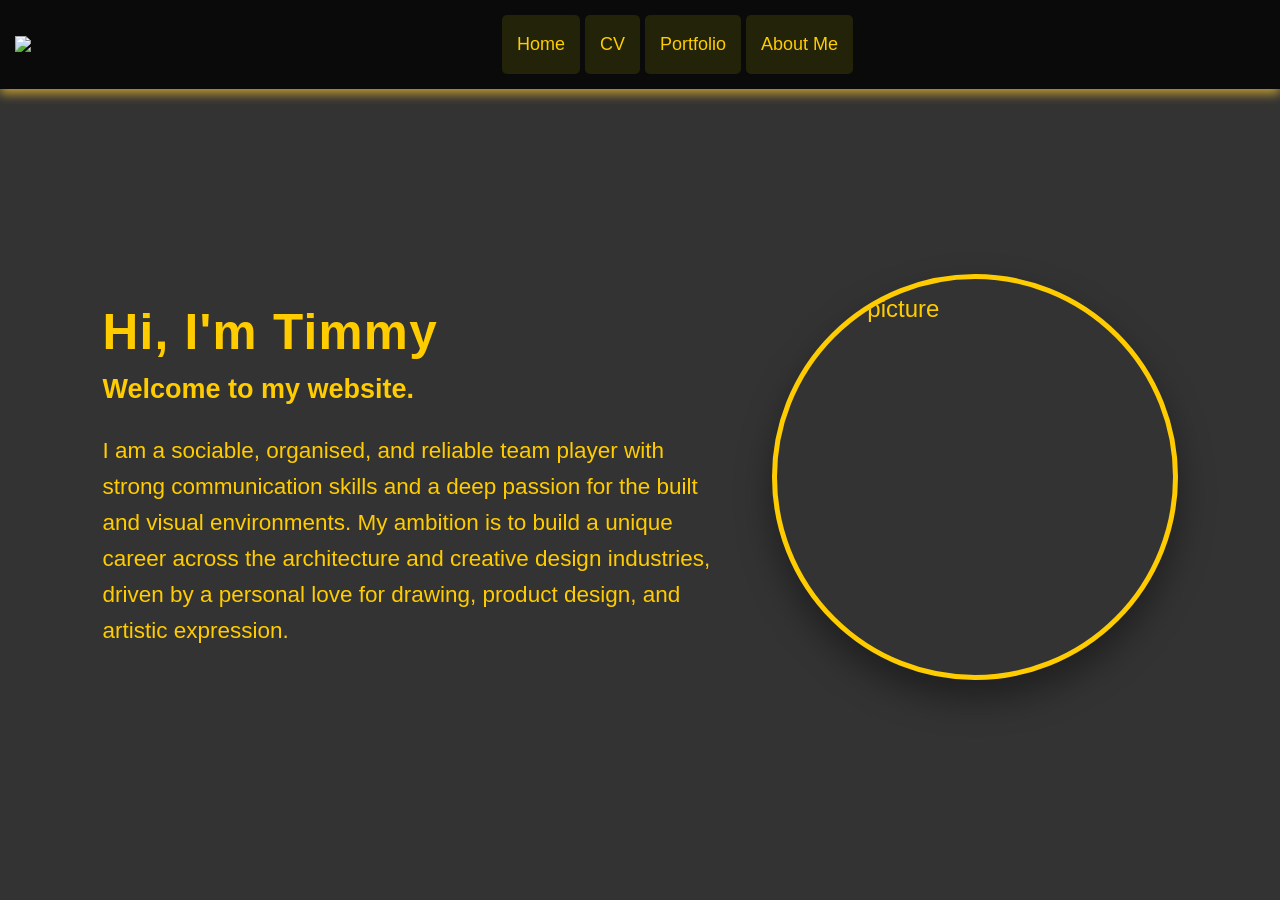
==== index.html @ 8f42a30c "Update index.html" ====
<!DOCTYPE html PUBLIC "-//W3C//DTD XHTML 1.0 Transitional//EN" "http://www.w3.org/TR/xhtml1/DTD/xhtml1-transitional.dtd">
<html xmlns="http://www.w3.org/1999/xhtml">
<head>
<meta http-equiv="Content-Type" content="text/html; charset=utf-8" />
<title>Timmy's Website</title>
<meta name="description" content="Welcome to Timmy Adekoya's official portfolio website. Explore my CV, drawing creative projects, and work in architecture." />
<link rel="icon" type="image/x-icon" href="files/logo.png" />
<link href="stylesheets.css" rel="stylesheet" type="text/css" />
<style type="text/css">
body,td,th {
	font-size: larger;
}
</style>
</head>

<body>

<div id="Menubar">
    <a href="index.html" class="logo">
    	<img src="files/logo.png" id="sitelogo" />
    </a>
    <div class="menulinks-wrapper">
        <a href="index.html">Home</a>
        <a href="cv/index.html">CV</a>
        <a href="portfolio/index.html">Portfolio</a>
        <a href="aboutme/index.html">About Me</a>
    </div>
</div>

<div class="Contentarea" id="Welcome">

    <div class="welcome-text-block">
        <h1><strong>Hi, I'm Timmy</strong></h1>
        <h2><strong>Welcome to my website.</strong></h2>
        
        <div id="paragraph">
            <p>I am a sociable, organised, and reliable team player with strong communication skills and a deep passion for the built and visual environments. My ambition is to build a unique career across the architecture and creative design industries, driven by a personal love for drawing, product design, and artistic expression.</p>
        </div>
    </div>

<img src="files/Prom Timmy.jpg" alt="Profile picture" class="profile-pic" />

</div>


</body>
</html>
---- stylesheets.css ----
@charset "utf-8";

/* Reset body margins to ensure consistent alignment across all pages */
body {
	margin: 0;
	padding: 0;
	background-color: #000;
	font-family: Verdana, Geneva, sans-serif;
	line-height: 1.6;
	font-size: 2.5vh;
}

#Menubar {
	background-color: rgba(0,0,0,0.8);
	backdrop-filter: blur(1px);
	padding: 15px;
	position: fixed;
	top: 0;
	left: 0;
	width: 100%;
	box-shadow: 0px 5px 10px 0px rgba(255,204,51,0.66);
	box-sizing: border-box;
	display: flex;
	align-items: center;
	z-index: 10000; 
}


#Menubar a.logo {
	padding: 0;
	background: none !important;
	display: block;
}

#Menubar a.logo img {
	width: 75px !important;
	height: auto;
	display: block;
}

.menulinks-wrapper {
	display: flex;
	gap: 5px;
	align-items: center;
	justify-content: center;
	margin: 0 auto; 
	padding-right: 0; 
}

#Menubar a {
	text-decoration: none;
	color: #FC0;
	padding: 15px;
	font-size: 18px;
	border-radius: 5px;
	background-color: rgba(255,255,0,0.1);
	transition: all 0.5s ease;
	position: relative;
}

.menulinks-wrapper a:hover {
	font-family: Verdana, Geneva, sans-serif;
	background-color: #FFCC00; 
	color: #333333;  
	opacity: 1;
}

#Menubar a.logo:hover {
	opacity: 0.8;
}

#Menubar a:not(.logo):hover::after {
	width: 100%;
}

#paragraph {
	text-align: center;
	font-size: 24px;
}

.Contentarea {
	color: #FC0;
	padding: 100px 25% 100px 25%;
	line-height: 2.5;
	background-color: #333;
	box-sizing: border-box;
	margin: 0;
}

.profile-pic {
    width: 500px;          
    height: 500px;
    border-radius: 50%;  
    object-fit: cover;     
    display: block;        
    margin: 20px auto;     
    border: 4px solid #FC0; 
}

.Contentarea a {
	border: 2px solid #FC0;
	padding: 20px;
	text-decoration: none;
	color: #FC0;
	border-radius: 5px;
}

.Contentarea a:hover {
	background-color: #FC0;
	color: #333333;
}

#Welcome {
	font-size: 24px;
	background-color: #333333;
	min-height: 100vh;
}

#Logo, #Photo, #website, ProductdesignProject {
	font-size: 2.5vh;
	min-height: 17.5vh;
}

#CV {
	background-color: #333;
	color: #FC0;
	font-size: 2.5vh;
}

#Welcome h2 {
	line-height: 0.66;
}

#Welcome CV Logo Photo website ProductdesignProject h1 {
	font-size: 55px;
	letter-spacing: 7px;
	line-height: 0.66;
}

#CV h1 {
    font-size: 42px;
    margin-bottom: 5px;
}

#CV h2 {
    margin-top: 3px;
    border-bottom: 2px solid #FC0;
    padding-bottom: 5px;
}

.contact {
    margin-bottom: 20px;
}

.contact p {
    margin: 3px 0;
}

ul {
    margin-top: 5px;
}

.job-title {
    font-weight: bold;
    margin-top: 10px;
}

.job-header {
    font-weight: bold;
    margin-top: 15px;
	border-bottom: 2px solid #FC0;
	display: inline-block;
}

.edu-split {
    display: flex;
    gap: 20px;
}

.edu-left {
	width: 50%;
    padding-right: 20px;
    border-right: 3px solid #FC0;
}

.edu-right {
	width: 50%;
    padding-left: 20px;
}


#Photo {
	background-color: #FC0;
	color: #333;
}

#Photo a {
	color: #000;
	border: 2px solid #000;
}

#Photo a:hover {
	background-color: #000;
	color: #FC0;
} 

#CreativeProject {
	background-color: #FC0;
	color: #333;
}

#CreativeProject a {
	color: #000;
	border: 2px solid #000;
}

#CreativeProject a:hover {
	background-color: #000;
	color: #FC0;
} 

ul.skill-list {
	display: flex;
	margin-bottom: 25px;
	flex-wrap: wrap;
	column-gap: 40px;
	row-gap: 10px;
	padding-left: 20px;
}

.gallery-grid {
	display: grid;
	grid-template-columns: repeat(4, 1fr);
	gap: 4px;
	margin: 30px auto 20px;
	width: 100%;
	max-width: 30vw;
}

.gallery-item {
	position: relative;
	aspect-ratio: 1 / 1;
	overflow: hidden;
	border-radius: 6px;
	cursor: pointer;
	border: 1px solid rgba(255,255,255,0.25);
	box-shadow: 0 3px 10px rgba(0,0,0,0.4);
	transition: transform 0.25s ease, box-shadow 0.25s ease;
	display: flex;
	flex-direction: column;
	will-change: transform;
	max-width: 180px;
}

.gallery-item img {
	width: 100%;
	height: 100%;
	object-fit: cover;
	display: block;
	transition: transform 0.35s ease;
}

.gallery-overlay {
	position: absolute;
	inset: 0;
	background: rgba(0, 90, 80, 0.55);
	display: flex;
	align-items: center;
	justify-content: center;
	opacity: 0;
	transition: opacity 0.25s ease;
	border-radius: 6px;
}

.gallery-overlay span {
	color: #fff;
	font-family: "Madimi One", sans-serif;
	font-size: 13px;
	letter-spacing: 1.5px;
	text-transform: uppercase;
	border: 1.5px solid rgba(255,255,255,0.8);
	padding: 5px 12px;
	border-radius: 4px;
}

.gallery-caption {
	font-size: 11px;
	text-align: center;
	padding: 4px 4px 3px;
	color: #F0F0F0;
	background: rgba(0,0,0,0.35);
	border-radius: 0 0 5px 5px;
	line-height: 1.3;
	flex-shrink: 0;
	position: absolute;
	bottom: 0;
	left: 0;
	right: 0;
	opacity: 0;
	transition: opacity 0.25s ease;
}

.gallery-item:hover .gallery-caption {
	opacity: 1;
}

.gallery-item:hover {
	transform: scale(1.04) translateY(-3px);
	box-shadow: 0 10px 22px rgba(0,0,0,0.6);
	z-index: 1;
}

.gallery-item:hover img {
	transform: scale(1.08);
}

.gallery-item:hover .gallery-overlay {
	opacity: 1;
}

#Welcome.Contentarea {
    padding: 10vh 8vw 4vh 8vw;
    height: 100vh;
    display: flex;
    flex-direction: row; 
    align-items: center;
    justify-content: space-between; 
    overflow: hidden; 
    box-sizing: border-box;
    background-color: #333333;
    margin: 0;
}

.welcome-text-block {
    display: flex;
    flex-direction: column;
    text-align: left; 
    max-width: 48vw; 
}

#Welcome h1 {
    font-size: 5.5vh;
    color: #FC0;
    margin: 0 0 1.5vh 0;
    line-height: 1.1;
    letter-spacing: 0.1vw;
}

#Welcome h2 {
    font-size: 3vh;
    color: #FC0;
    margin: 0 0 3vh 0;
    line-height: 1.2;
}

#Welcome #paragraph p {
    text-align: left;
    font-size: 2.5vh;
    line-height: 1.6;
    color: #FC0;
    margin: 0;
}

#Welcome .profile-pic {
    width: 44vh;          
    height: 44vh;
    border-radius: 50%;  
    object-fit: cover;     
    display: block;        
    margin: 0; 
    border: 0.6vh solid #FC0; 
    flex-shrink: 0; 
    box-shadow: 0 2vh 4vh rgba(0,0,0,0.4);
}

@media screen and (max-width: 992px) { 
    
    #Welcome.Contentarea {
        flex-direction: column-reverse; 
        justify-content: center;
        align-items: center;
        gap: 4vh; 
        padding: 12vh 6vw 4vh 6vw; 
        height: auto; 
        min-height: 100vh;
        overflow: visible; 
    }

    .welcome-text-block {
        max-width: 100%; 
        text-align: center;
    }

    #Welcome h1 {
        font-size: 4.5vh;
        text-align: center;
        margin-bottom: 1vh;
        letter-spacing: 0.2vw;
    }

    #Welcome h2 {
        font-size: 2.6vh;
        text-align: center;
        margin-bottom: 2vh;
    }

    #Welcome #paragraph p {
        text-align: center; 
        font-size: 2.5vh;
        line-height: 1.5;
    }

    #Welcome .profile-pic {
        width: 30vh;  
        height: 30vh; 
        margin: 0 auto; 
        border: 0.5vh solid #FC0;
        box-shadow: 0 1.5vh 3vh rgba(0,0,0,0.4);
    }
}
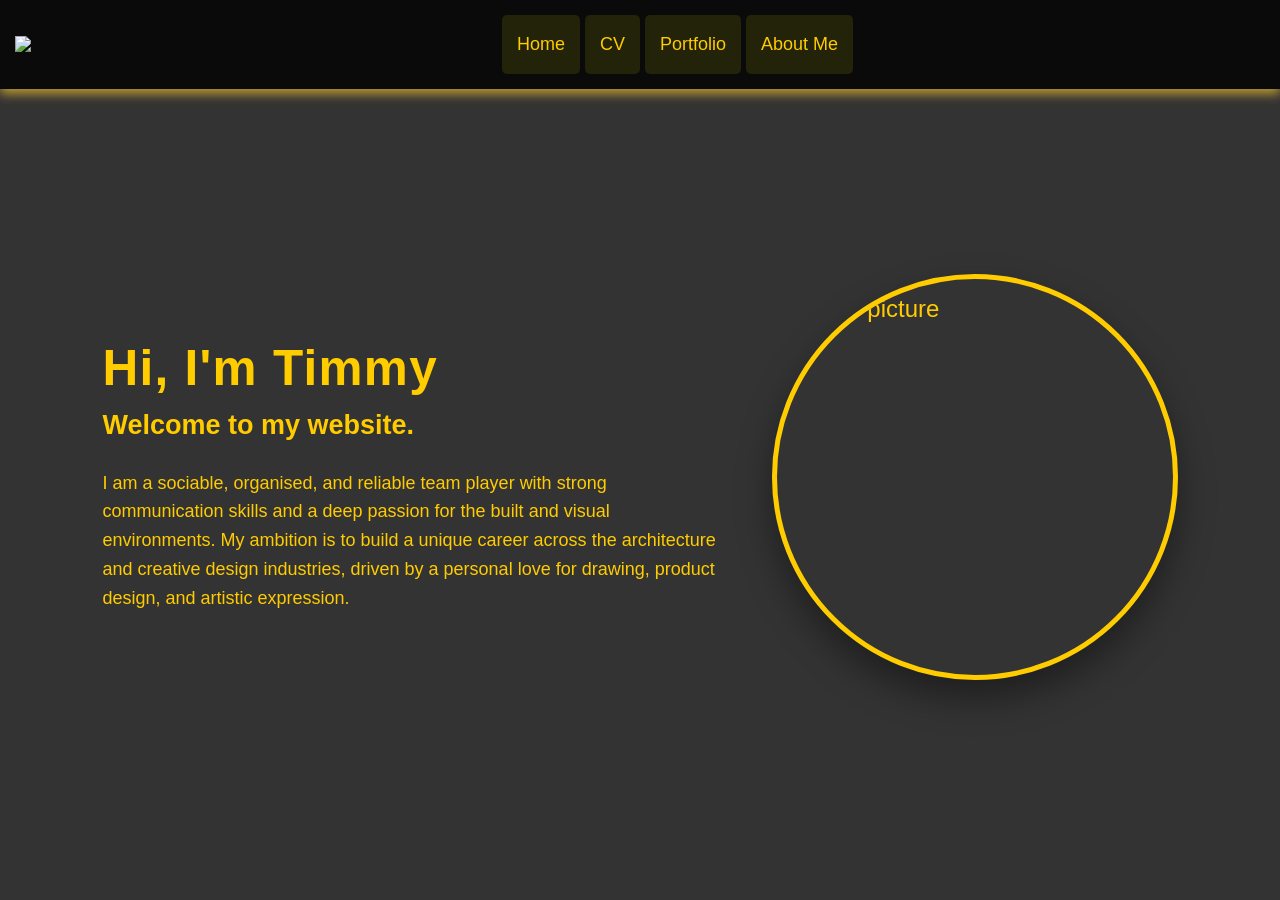
==== commit 04247d53: "Add viewport meta tag to index.html Added viewport meta tag for responsive design." ====
--- a/index.html
+++ b/index.html
@@ -1,10 +1,11 @@
 <!DOCTYPE html PUBLIC "-//W3C//DTD XHTML 1.0 Transitional//EN" "http://www.w3.org/TR/xhtml1/DTD/xhtml1-transitional.dtd">
 <html xmlns="http://www.w3.org/1999/xhtml">
 <head>
+<meta name="viewport" content="width=device-width, initial-scale=1.0">
 <meta http-equiv="Content-Type" content="text/html; charset=utf-8" />
 <title>Timmy's Website</title>
 <meta name="description" content="Welcome to Timmy Adekoya's official portfolio website. Explore my CV, drawing creative projects, and work in architecture." />
-<link rel="icon" type="image/x-icon" href="files/logo.png" />
+<link rel="icon" type="image/png" href="files/logo.png" />
 <link href="stylesheets.css" rel="stylesheet" type="text/css" />
 <style type="text/css">
 body,td,th {
--- a/stylesheets.css
+++ b/stylesheets.css
@@ -1,420 +1,417 @@
-@charset "utf-8";
-
-/* Reset body margins to ensure consistent alignment across all pages */
-body {
-	margin: 0;
-	padding: 0;
-	background-color: #000;
-	font-family: Verdana, Geneva, sans-serif;
-	line-height: 1.6;
-	font-size: 2.5vh;
-}
-
-#Menubar {
-	background-color: rgba(0,0,0,0.8);
-	backdrop-filter: blur(1px);
-	padding: 15px;
-	position: fixed;
-	top: 0;
-	left: 0;
-	width: 100%;
-	box-shadow: 0px 5px 10px 0px rgba(255,204,51,0.66);
-	box-sizing: border-box;
-	display: flex;
-	align-items: center;
-	z-index: 10000; 
-}
-
-
-#Menubar a.logo {
-	padding: 0;
-	background: none !important;
-	display: block;
-}
-
-#Menubar a.logo img {
-	width: 75px !important;
-	height: auto;
-	display: block;
-}
-
-.menulinks-wrapper {
-	display: flex;
-	gap: 5px;
-	align-items: center;
-	justify-content: center;
-	margin: 0 auto; 
-	padding-right: 0; 
-}
-
-#Menubar a {
-	text-decoration: none;
-	color: #FC0;
-	padding: 15px;
-	font-size: 18px;
-	border-radius: 5px;
-	background-color: rgba(255,255,0,0.1);
-	transition: all 0.5s ease;
-	position: relative;
-}
-
-.menulinks-wrapper a:hover {
-	font-family: Verdana, Geneva, sans-serif;
-	background-color: #FFCC00; 
-	color: #333333;  
-	opacity: 1;
-}
-
-#Menubar a.logo:hover {
-	opacity: 0.8;
-}
-
-#Menubar a:not(.logo):hover::after {
-	width: 100%;
-}
-
-#paragraph {
-	text-align: center;
-	font-size: 24px;
-}
-
-.Contentarea {
-	color: #FC0;
-	padding: 100px 25% 100px 25%;
-	line-height: 2.5;
-	background-color: #333;
-	box-sizing: border-box;
-	margin: 0;
-}
-
-.profile-pic {
-    width: 500px;          
-    height: 500px;
-    border-radius: 50%;  
-    object-fit: cover;     
-    display: block;        
-    margin: 20px auto;     
-    border: 4px solid #FC0; 
-}
-
-.Contentarea a {
-	border: 2px solid #FC0;
-	padding: 20px;
-	text-decoration: none;
-	color: #FC0;
-	border-radius: 5px;
-}
-
-.Contentarea a:hover {
-	background-color: #FC0;
-	color: #333333;
-}
-
-#Welcome {
-	font-size: 24px;
-	background-color: #333333;
-	min-height: 100vh;
-}
-
-#Logo, #Photo, #website, ProductdesignProject {
-	font-size: 2.5vh;
-	min-height: 17.5vh;
-}
-
-#CV {
-	background-color: #333;
-	color: #FC0;
-	font-size: 2.5vh;
-}
-
-#Welcome h2 {
-	line-height: 0.66;
-}
-
-#Welcome CV Logo Photo website ProductdesignProject h1 {
-	font-size: 55px;
-	letter-spacing: 7px;
-	line-height: 0.66;
-}
-
-#CV h1 {
-    font-size: 42px;
-    margin-bottom: 5px;
-}
-
-#CV h2 {
-    margin-top: 3px;
-    border-bottom: 2px solid #FC0;
-    padding-bottom: 5px;
-}
-
-.contact {
-    margin-bottom: 20px;
-}
-
-.contact p {
-    margin: 3px 0;
-}
-
-ul {
-    margin-top: 5px;
-}
-
-.job-title {
-    font-weight: bold;
-    margin-top: 10px;
-}
-
-.job-header {
-    font-weight: bold;
-    margin-top: 15px;
-	border-bottom: 2px solid #FC0;
-	display: inline-block;
-}
-
-.edu-split {
-    display: flex;
-    gap: 20px;
-}
-
-.edu-left {
-	width: 50%;
-    padding-right: 20px;
-    border-right: 3px solid #FC0;
-}
-
-.edu-right {
-	width: 50%;
-    padding-left: 20px;
-}
-
-
-#Photo {
-	background-color: #FC0;
-	color: #333;
-}
-
-#Photo a {
-	color: #000;
-	border: 2px solid #000;
-}
-
-#Photo a:hover {
-	background-color: #000;
-	color: #FC0;
-} 
-
-#CreativeProject {
-	background-color: #FC0;
-	color: #333;
-}
-
-#CreativeProject a {
-	color: #000;
-	border: 2px solid #000;
-}
-
-#CreativeProject a:hover {
-	background-color: #000;
-	color: #FC0;
-} 
-
-ul.skill-list {
-	display: flex;
-	margin-bottom: 25px;
-	flex-wrap: wrap;
-	column-gap: 40px;
-	row-gap: 10px;
-	padding-left: 20px;
-}
-
-.gallery-grid {
-	display: grid;
-	grid-template-columns: repeat(4, 1fr);
-	gap: 4px;
-	margin: 30px auto 20px;
-	width: 100%;
-	max-width: 30vw;
-}
-
-.gallery-item {
-	position: relative;
-	aspect-ratio: 1 / 1;
-	overflow: hidden;
-	border-radius: 6px;
-	cursor: pointer;
-	border: 1px solid rgba(255,255,255,0.25);
-	box-shadow: 0 3px 10px rgba(0,0,0,0.4);
-	transition: transform 0.25s ease, box-shadow 0.25s ease;
-	display: flex;
-	flex-direction: column;
-	will-change: transform;
-	max-width: 180px;
-}
-
-.gallery-item img {
-	width: 100%;
-	height: 100%;
-	object-fit: cover;
-	display: block;
-	transition: transform 0.35s ease;
-}
-
-.gallery-overlay {
-	position: absolute;
-	inset: 0;
-	background: rgba(0, 90, 80, 0.55);
-	display: flex;
-	align-items: center;
-	justify-content: center;
-	opacity: 0;
-	transition: opacity 0.25s ease;
-	border-radius: 6px;
-}
-
-.gallery-overlay span {
-	color: #fff;
-	font-family: "Madimi One", sans-serif;
-	font-size: 13px;
-	letter-spacing: 1.5px;
-	text-transform: uppercase;
-	border: 1.5px solid rgba(255,255,255,0.8);
-	padding: 5px 12px;
-	border-radius: 4px;
-}
-
-.gallery-caption {
-	font-size: 11px;
-	text-align: center;
-	padding: 4px 4px 3px;
-	color: #F0F0F0;
-	background: rgba(0,0,0,0.35);
-	border-radius: 0 0 5px 5px;
-	line-height: 1.3;
-	flex-shrink: 0;
-	position: absolute;
-	bottom: 0;
-	left: 0;
-	right: 0;
-	opacity: 0;
-	transition: opacity 0.25s ease;
-}
-
-.gallery-item:hover .gallery-caption {
-	opacity: 1;
-}
-
-.gallery-item:hover {
-	transform: scale(1.04) translateY(-3px);
-	box-shadow: 0 10px 22px rgba(0,0,0,0.6);
-	z-index: 1;
-}
-
-.gallery-item:hover img {
-	transform: scale(1.08);
-}
-
-.gallery-item:hover .gallery-overlay {
-	opacity: 1;
-}
-
-#Welcome.Contentarea {
-    padding: 10vh 8vw 4vh 8vw;
-    height: 100vh;
-    display: flex;
-    flex-direction: row; 
-    align-items: center;
-    justify-content: space-between; 
-    overflow: hidden; 
-    box-sizing: border-box;
-    background-color: #333333;
-    margin: 0;
-}
-
-.welcome-text-block {
-    display: flex;
-    flex-direction: column;
-    text-align: left; 
-    max-width: 48vw; 
-}
-
-#Welcome h1 {
-    font-size: 5.5vh;
-    color: #FC0;
-    margin: 0 0 1.5vh 0;
-    line-height: 1.1;
-    letter-spacing: 0.1vw;
-}
-
-#Welcome h2 {
-    font-size: 3vh;
-    color: #FC0;
-    margin: 0 0 3vh 0;
-    line-height: 1.2;
-}
-
-#Welcome #paragraph p {
-    text-align: left;
-    font-size: 2.5vh;
-    line-height: 1.6;
-    color: #FC0;
-    margin: 0;
-}
-
-#Welcome .profile-pic {
-    width: 44vh;          
-    height: 44vh;
-    border-radius: 50%;  
-    object-fit: cover;     
-    display: block;        
-    margin: 0; 
-    border: 0.6vh solid #FC0; 
-    flex-shrink: 0; 
-    box-shadow: 0 2vh 4vh rgba(0,0,0,0.4);
-}
-
-@media screen and (max-width: 992px) { 
-    
-    #Welcome.Contentarea {
-        flex-direction: column-reverse; 
-        justify-content: center;
-        align-items: center;
-        gap: 4vh; 
-        padding: 12vh 6vw 4vh 6vw; 
-        height: auto; 
-        min-height: 100vh;
-        overflow: visible; 
-    }
-
-    .welcome-text-block {
-        max-width: 100%; 
-        text-align: center;
-    }
-
-    #Welcome h1 {
-        font-size: 4.5vh;
-        text-align: center;
-        margin-bottom: 1vh;
-        letter-spacing: 0.2vw;
-    }
-
-    #Welcome h2 {
-        font-size: 2.6vh;
-        text-align: center;
-        margin-bottom: 2vh;
-    }
-
-    #Welcome #paragraph p {
-        text-align: center; 
-        font-size: 2.5vh;
-        line-height: 1.5;
-    }
-
-    #Welcome .profile-pic {
-        width: 30vh;  
-        height: 30vh; 
-        margin: 0 auto; 
-        border: 0.5vh solid #FC0;
-        box-shadow: 0 1.5vh 3vh rgba(0,0,0,0.4);
-    }
-}
+@charset "utf-8";
+
+body {
+	margin: 0;
+	padding: 0;
+	background-color: #000;
+	font-family: Verdana, Geneva, sans-serif;
+	line-height: 1.6;
+	font-size: 2.5vh;
+}
+
+#Menubar {
+	background-color: rgba(0,0,0,0.8);
+	backdrop-filter: blur(1px);
+	padding: 15px;
+	position: fixed;
+	top: 0;
+	left: 0;
+	width: 100%;
+	box-shadow: 0px 5px 10px 0px rgba(255,204,51,0.66);
+	box-sizing: border-box;
+	display: flex;
+	align-items: center;
+	z-index: 10000; 
+}
+
+
+#Menubar a.logo {
+	padding: 0;
+	background: none !important;
+	display: block;
+}
+
+#Menubar a.logo img {
+	width: 75px !important;
+	height: auto;
+	display: block;
+}
+
+.menulinks-wrapper {
+	display: flex;
+	gap: 5px;
+	align-items: center;
+	justify-content: center;
+	margin: 0 auto; 
+	padding-right: 0; 
+}
+
+#Menubar a {
+	text-decoration: none;
+	color: #FC0;
+	padding: 15px;
+	font-size: 18px;
+	border-radius: 5px;
+	background-color: rgba(255,255,0,0.1);
+	transition: all 0.5s ease;
+	position: relative;
+}
+
+.menulinks-wrapper a:hover {
+	font-family: Verdana, Geneva, sans-serif;
+	background-color: #FFCC00; 
+	color: #333333;  
+	opacity: 1;
+}
+
+#Menubar a.logo:hover {
+	opacity: 0.8;
+}
+
+#Menubar a:not(.logo):hover::after {
+	width: 100%;
+}
+
+#paragraph {
+	text-align: center;
+	font-size: 24px;
+}
+
+.Contentarea {
+	color: #FC0;
+	padding: 10vh 10% 3vh 10%;
+	line-height: 2.5;
+	background-color: #333;
+	box-sizing: border-box;
+	margin: 0;
+	font-size: 2vh;
+	min-height: 17.5vh;
+}
+
+.profile-pic {
+    width: 500px;          
+    height: 500px;
+    border-radius: 50%;  
+    object-fit: cover;     
+    display: block;        
+    margin: 20px auto;     
+    border: 4px solid #FC0; 
+}
+
+.Contentarea a {
+	border: 2px solid #FC0;
+	padding: 20px;
+	text-decoration: none;
+	color: #FC0;
+	border-radius: 5px;
+}
+
+.Contentarea a:hover {
+	background-color: #FC0;
+	color: #333333;
+}
+
+#Welcome {
+	font-size: 24px;
+	background-color: #333333;
+	min-height: 100vh;
+}
+
+#CV {
+	background-color: #333;
+	color: #FC0;
+	font-size: 2vh;
+}
+
+#Welcome h2 {
+	line-height: 0.66;
+}
+
+#Welcome CV Logo Photo website ProductdesignProject h1 {
+	font-size: 55px;
+	letter-spacing: 7px;
+	line-height: 0.66;
+}
+
+#CV h1 {
+    font-size: 42px;
+    margin-bottom: 5px;
+}
+
+#CV h2 {
+    margin-top: 3px;
+    border-bottom: 2px solid #FC0;
+    padding-bottom: 5px;
+}
+
+.contact {
+    margin-bottom: 20px;
+}
+
+.contact p {
+    margin: 3px 0;
+}
+
+ul {
+    margin-top: 5px;
+}
+
+.job-title {
+    font-weight: bold;
+    margin-top: 10px;
+}
+
+.job-header {
+    font-weight: bold;
+    margin-top: 15px;
+	border-bottom: 2px solid #FC0;
+	display: inline-block;
+}
+
+.edu-split, .downloadsplit {
+    display: flex;
+    gap: 20px;
+}
+
+.edu-left, .title {
+	width: 50%;
+    padding-right: 20px;
+    border-right: 3px solid #FC0;
+}
+
+.edu-right, .cvpdf {
+	width: 50%;
+    padding-left: 20px;
+	padding:30px;
+}
+
+
+#Photo {
+	background-color: #FC0;
+	color: #333;
+}
+
+#Photo a {
+	color: #000;
+	border: 2px solid #000;
+}
+
+#Photo a:hover {
+	background-color: #000;
+	color: #FC0;
+} 
+
+#CreativeProject {
+	background-color: #FC0;
+	color: #333;
+}
+
+#CreativeProject a {
+	color: #000;
+	border: 2px solid #000;
+}
+
+#CreativeProject a:hover {
+	background-color: #000;
+	color: #FC0;
+} 
+
+ul.skill-list {
+	display: flex;
+	margin-bottom: 25px;
+	flex-wrap: wrap;
+	column-gap: 40px;
+	row-gap: 10px;
+	padding-left: 20px;
+}
+
+.gallery-grid {
+	display: grid;
+	grid-template-columns: repeat(4, 1fr);
+	gap: 4px;
+	margin: 30px auto 20px;
+	width: 100%;
+	max-width: 30vw;
+}
+
+.gallery-item {
+	position: relative;
+	aspect-ratio: 1 / 1;
+	overflow: hidden;
+	border-radius: 6px;
+	cursor: pointer;
+	border: 1px solid rgba(255,255,255,0.25);
+	box-shadow: 0 3px 10px rgba(0,0,0,0.4);
+	transition: transform 0.25s ease, box-shadow 0.25s ease;
+	display: flex;
+	flex-direction: column;
+	will-change: transform;
+	max-width: 180px;
+}
+
+.gallery-item img {
+	width: 100%;
+	height: 100%;
+	object-fit: cover;
+	display: block;
+	transition: transform 0.35s ease;
+}
+
+.gallery-overlay {
+	position: absolute;
+	inset: 0;
+	background: rgba(0, 90, 80, 0.55);
+	display: flex;
+	align-items: center;
+	justify-content: center;
+	opacity: 0;
+	transition: opacity 0.25s ease;
+	border-radius: 6px;
+}
+
+.gallery-overlay span {
+	color: #fff;
+	font-family: "Madimi One", sans-serif;
+	font-size: 13px;
+	letter-spacing: 1.5px;
+	text-transform: uppercase;
+	border: 1.5px solid rgba(255,255,255,0.8);
+	padding: 5px 12px;
+	border-radius: 4px;
+}
+
+.gallery-caption {
+	font-size: 11px;
+	text-align: center;
+	padding: 4px 4px 3px;
+	color: #F0F0F0;
+	background: rgba(0,0,0,0.35);
+	border-radius: 0 0 5px 5px;
+	line-height: 1.3;
+	flex-shrink: 0;
+	position: absolute;
+	bottom: 0;
+	left: 0;
+	right: 0;
+	opacity: 0;
+	transition: opacity 0.25s ease;
+}
+
+.gallery-item:hover .gallery-caption {
+	opacity: 1;
+}
+
+.gallery-item:hover {
+	transform: scale(1.04) translateY(-3px);
+	box-shadow: 0 10px 22px rgba(0,0,0,0.6);
+	z-index: 1;
+}
+
+.gallery-item:hover img {
+	transform: scale(1.08);
+}
+
+.gallery-item:hover .gallery-overlay {
+	opacity: 1;
+}
+
+#Welcome.Contentarea {
+    padding: 10vh 8vw 4vh 8vw;
+    height: 100vh;
+    display: flex;
+    flex-direction: row; 
+    align-items: center;
+    justify-content: space-between; 
+    overflow: hidden; 
+    box-sizing: border-box;
+    background-color: #333333;
+    margin: 0;
+}
+
+.welcome-text-block {
+    display: flex;
+    flex-direction: column;
+    text-align: left; 
+    max-width: 48vw; 
+}
+
+#Welcome h1 {
+    font-size: 5.5vh;
+    color: #FC0;
+    margin: 0 0 1.5vh 0;
+    line-height: 1.1;
+    letter-spacing: 0.1vw;
+}
+
+#Welcome h2 {
+    font-size: 3vh;
+    color: #FC0;
+    margin: 0 0 3vh 0;
+    line-height: 1.2;
+}
+
+#Welcome #paragraph p {
+    text-align: left;
+    font-size: 2vh;
+    line-height: 1.6;
+    color: #FC0;
+    margin: 0;
+}
+
+#Welcome .profile-pic {
+    width: 44vh;          
+    height: 44vh;
+    border-radius: 50%;  
+    object-fit: cover;     
+    display: block;        
+    margin: 0; 
+    border: 0.6vh solid #FC0; 
+    flex-shrink: 0; 
+    box-shadow: 0 2vh 4vh rgba(0,0,0,0.4);
+}
+
+@media screen and (max-width: 992px) { 
+    
+    #Welcome.Contentarea {
+        flex-direction: column-reverse; 
+        justify-content: center;
+        align-items: center;
+        gap: 4vh; 
+        padding: 12vh 6vw 4vh 6vw; 
+        height: auto; 
+        min-height: 100vh;
+        overflow: visible; 
+    }
+
+    .welcome-text-block {
+        max-width: 100%; 
+        text-align: center;
+    }
+
+    #Welcome h1 {
+        font-size: 4.5vh;
+        text-align: center;
+        margin-bottom: 1vh;
+        letter-spacing: 0.2vw;
+    }
+
+    #Welcome h2 {
+        font-size: 3vh;
+        text-align: center;
+        margin-bottom: 2vh;
+    }
+
+    #Welcome #paragraph p {
+        text-align: center; 
+        font-size: 2vh;
+        line-height: 1.5;
+    }
+
+    #Welcome .profile-pic {
+        width: 30vh;  
+        height: 30vh; 
+        margin: 0 auto; 
+        border: 0.5vh solid #FC0;
+        box-shadow: 0 1.5vh 3vh rgba(0,0,0,0.4);
+    }
+}
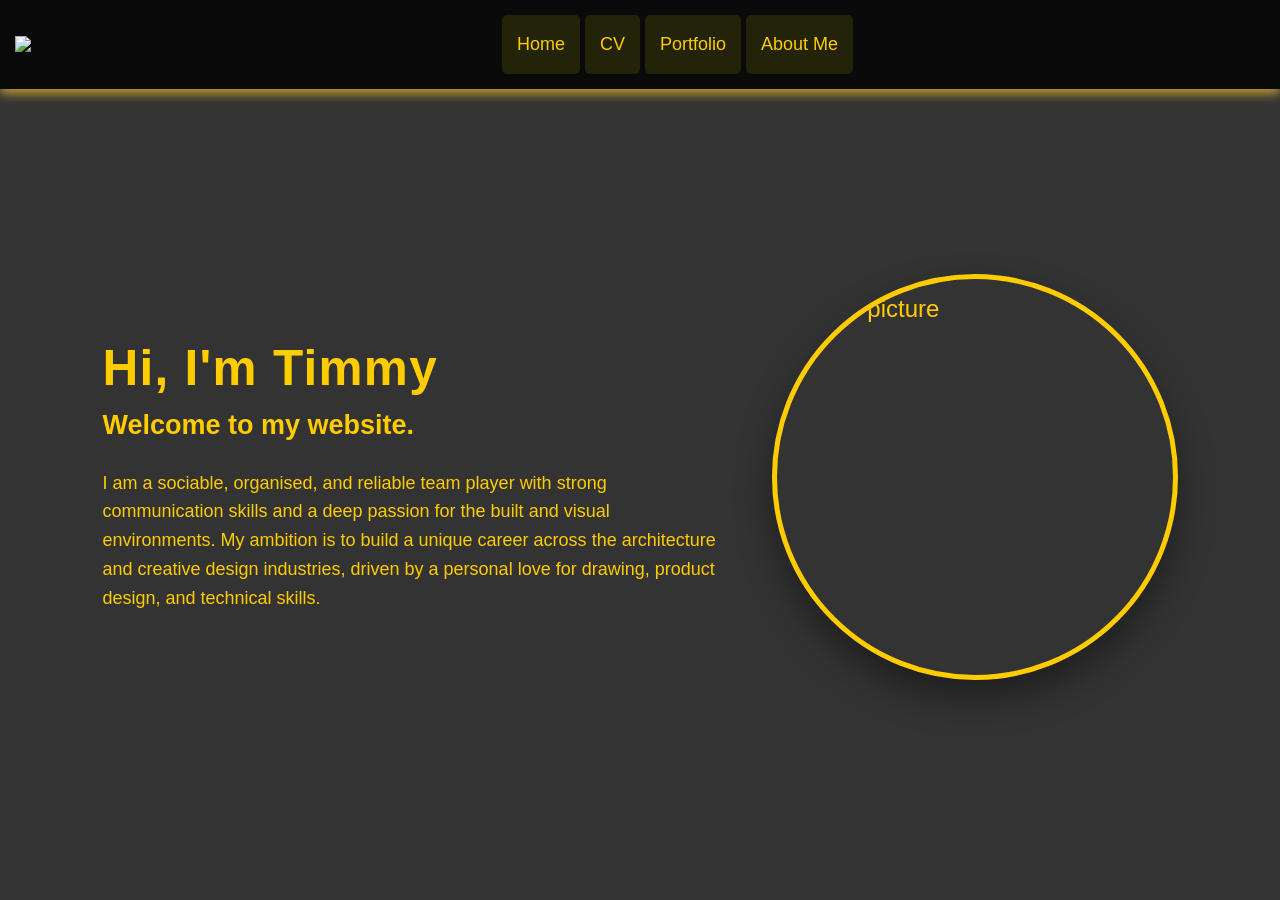
==== commit 54bce3c5: "Modify paragraph content in index.html Updated the paragraph to replace 'artistic expression' with '" ====
--- a/index.html
+++ b/index.html
@@ -35,7 +35,7 @@
         <h2><strong>Welcome to my website.</strong></h2>
         
         <div id="paragraph">
-            <p>I am a sociable, organised, and reliable team player with strong communication skills and a deep passion for the built and visual environments. My ambition is to build a unique career across the architecture and creative design industries, driven by a personal love for drawing, product design, and artistic expression.</p>
+            <p>I am a sociable, organised, and reliable team player with strong communication skills and a deep passion for the built and visual environments. My ambition is to build a unique career across the architecture and creative design industries, driven by a personal love for drawing, product design, and technical skills.</p>
         </div>
     </div>
 
--- a/stylesheets.css
+++ b/stylesheets.css
@@ -1,417 +1,475 @@
-@charset "utf-8";
-
-body {
-	margin: 0;
-	padding: 0;
-	background-color: #000;
-	font-family: Verdana, Geneva, sans-serif;
-	line-height: 1.6;
-	font-size: 2.5vh;
-}
-
-#Menubar {
-	background-color: rgba(0,0,0,0.8);
-	backdrop-filter: blur(1px);
-	padding: 15px;
-	position: fixed;
-	top: 0;
-	left: 0;
-	width: 100%;
-	box-shadow: 0px 5px 10px 0px rgba(255,204,51,0.66);
-	box-sizing: border-box;
-	display: flex;
-	align-items: center;
-	z-index: 10000; 
-}
-
-
-#Menubar a.logo {
-	padding: 0;
-	background: none !important;
-	display: block;
-}
-
-#Menubar a.logo img {
-	width: 75px !important;
-	height: auto;
-	display: block;
-}
-
-.menulinks-wrapper {
-	display: flex;
-	gap: 5px;
-	align-items: center;
-	justify-content: center;
-	margin: 0 auto; 
-	padding-right: 0; 
-}
-
-#Menubar a {
-	text-decoration: none;
-	color: #FC0;
-	padding: 15px;
-	font-size: 18px;
-	border-radius: 5px;
-	background-color: rgba(255,255,0,0.1);
-	transition: all 0.5s ease;
-	position: relative;
-}
-
-.menulinks-wrapper a:hover {
-	font-family: Verdana, Geneva, sans-serif;
-	background-color: #FFCC00; 
-	color: #333333;  
-	opacity: 1;
-}
-
-#Menubar a.logo:hover {
-	opacity: 0.8;
-}
-
-#Menubar a:not(.logo):hover::after {
-	width: 100%;
-}
-
-#paragraph {
-	text-align: center;
-	font-size: 24px;
-}
-
-.Contentarea {
-	color: #FC0;
-	padding: 10vh 10% 3vh 10%;
-	line-height: 2.5;
-	background-color: #333;
-	box-sizing: border-box;
-	margin: 0;
-	font-size: 2vh;
-	min-height: 17.5vh;
-}
-
-.profile-pic {
-    width: 500px;          
-    height: 500px;
-    border-radius: 50%;  
-    object-fit: cover;     
-    display: block;        
-    margin: 20px auto;     
-    border: 4px solid #FC0; 
-}
-
-.Contentarea a {
-	border: 2px solid #FC0;
-	padding: 20px;
-	text-decoration: none;
-	color: #FC0;
-	border-radius: 5px;
-}
-
-.Contentarea a:hover {
-	background-color: #FC0;
-	color: #333333;
-}
-
-#Welcome {
-	font-size: 24px;
-	background-color: #333333;
-	min-height: 100vh;
-}
-
-#CV {
-	background-color: #333;
-	color: #FC0;
-	font-size: 2vh;
-}
-
-#Welcome h2 {
-	line-height: 0.66;
-}
-
-#Welcome CV Logo Photo website ProductdesignProject h1 {
-	font-size: 55px;
-	letter-spacing: 7px;
-	line-height: 0.66;
-}
-
-#CV h1 {
-    font-size: 42px;
-    margin-bottom: 5px;
-}
-
-#CV h2 {
-    margin-top: 3px;
-    border-bottom: 2px solid #FC0;
-    padding-bottom: 5px;
-}
-
-.contact {
-    margin-bottom: 20px;
-}
-
-.contact p {
-    margin: 3px 0;
-}
-
-ul {
-    margin-top: 5px;
-}
-
-.job-title {
-    font-weight: bold;
-    margin-top: 10px;
-}
-
-.job-header {
-    font-weight: bold;
-    margin-top: 15px;
-	border-bottom: 2px solid #FC0;
-	display: inline-block;
-}
-
-.edu-split, .downloadsplit {
-    display: flex;
-    gap: 20px;
-}
-
-.edu-left, .title {
-	width: 50%;
-    padding-right: 20px;
-    border-right: 3px solid #FC0;
-}
-
-.edu-right, .cvpdf {
-	width: 50%;
-    padding-left: 20px;
-	padding:30px;
-}
-
-
-#Photo {
-	background-color: #FC0;
-	color: #333;
-}
-
-#Photo a {
-	color: #000;
-	border: 2px solid #000;
-}
-
-#Photo a:hover {
-	background-color: #000;
-	color: #FC0;
-} 
-
-#CreativeProject {
-	background-color: #FC0;
-	color: #333;
-}
-
-#CreativeProject a {
-	color: #000;
-	border: 2px solid #000;
-}
-
-#CreativeProject a:hover {
-	background-color: #000;
-	color: #FC0;
-} 
-
-ul.skill-list {
-	display: flex;
-	margin-bottom: 25px;
-	flex-wrap: wrap;
-	column-gap: 40px;
-	row-gap: 10px;
-	padding-left: 20px;
-}
-
-.gallery-grid {
-	display: grid;
-	grid-template-columns: repeat(4, 1fr);
-	gap: 4px;
-	margin: 30px auto 20px;
-	width: 100%;
-	max-width: 30vw;
-}
-
-.gallery-item {
-	position: relative;
-	aspect-ratio: 1 / 1;
-	overflow: hidden;
-	border-radius: 6px;
-	cursor: pointer;
-	border: 1px solid rgba(255,255,255,0.25);
-	box-shadow: 0 3px 10px rgba(0,0,0,0.4);
-	transition: transform 0.25s ease, box-shadow 0.25s ease;
-	display: flex;
-	flex-direction: column;
-	will-change: transform;
-	max-width: 180px;
-}
-
-.gallery-item img {
-	width: 100%;
-	height: 100%;
-	object-fit: cover;
-	display: block;
-	transition: transform 0.35s ease;
-}
-
-.gallery-overlay {
-	position: absolute;
-	inset: 0;
-	background: rgba(0, 90, 80, 0.55);
-	display: flex;
-	align-items: center;
-	justify-content: center;
-	opacity: 0;
-	transition: opacity 0.25s ease;
-	border-radius: 6px;
-}
-
-.gallery-overlay span {
-	color: #fff;
-	font-family: "Madimi One", sans-serif;
-	font-size: 13px;
-	letter-spacing: 1.5px;
-	text-transform: uppercase;
-	border: 1.5px solid rgba(255,255,255,0.8);
-	padding: 5px 12px;
-	border-radius: 4px;
-}
-
-.gallery-caption {
-	font-size: 11px;
-	text-align: center;
-	padding: 4px 4px 3px;
-	color: #F0F0F0;
-	background: rgba(0,0,0,0.35);
-	border-radius: 0 0 5px 5px;
-	line-height: 1.3;
-	flex-shrink: 0;
-	position: absolute;
-	bottom: 0;
-	left: 0;
-	right: 0;
-	opacity: 0;
-	transition: opacity 0.25s ease;
-}
-
-.gallery-item:hover .gallery-caption {
-	opacity: 1;
-}
-
-.gallery-item:hover {
-	transform: scale(1.04) translateY(-3px);
-	box-shadow: 0 10px 22px rgba(0,0,0,0.6);
-	z-index: 1;
-}
-
-.gallery-item:hover img {
-	transform: scale(1.08);
-}
-
-.gallery-item:hover .gallery-overlay {
-	opacity: 1;
-}
-
-#Welcome.Contentarea {
-    padding: 10vh 8vw 4vh 8vw;
-    height: 100vh;
-    display: flex;
-    flex-direction: row; 
-    align-items: center;
-    justify-content: space-between; 
-    overflow: hidden; 
-    box-sizing: border-box;
-    background-color: #333333;
-    margin: 0;
-}
-
-.welcome-text-block {
-    display: flex;
-    flex-direction: column;
-    text-align: left; 
-    max-width: 48vw; 
-}
-
-#Welcome h1 {
-    font-size: 5.5vh;
-    color: #FC0;
-    margin: 0 0 1.5vh 0;
-    line-height: 1.1;
-    letter-spacing: 0.1vw;
-}
-
-#Welcome h2 {
-    font-size: 3vh;
-    color: #FC0;
-    margin: 0 0 3vh 0;
-    line-height: 1.2;
-}
-
-#Welcome #paragraph p {
-    text-align: left;
-    font-size: 2vh;
-    line-height: 1.6;
-    color: #FC0;
-    margin: 0;
-}
-
-#Welcome .profile-pic {
-    width: 44vh;          
-    height: 44vh;
-    border-radius: 50%;  
-    object-fit: cover;     
-    display: block;        
-    margin: 0; 
-    border: 0.6vh solid #FC0; 
-    flex-shrink: 0; 
-    box-shadow: 0 2vh 4vh rgba(0,0,0,0.4);
-}
-
-@media screen and (max-width: 992px) { 
-    
-    #Welcome.Contentarea {
-        flex-direction: column-reverse; 
-        justify-content: center;
-        align-items: center;
-        gap: 4vh; 
-        padding: 12vh 6vw 4vh 6vw; 
-        height: auto; 
-        min-height: 100vh;
-        overflow: visible; 
-    }
-
-    .welcome-text-block {
-        max-width: 100%; 
-        text-align: center;
-    }
-
-    #Welcome h1 {
-        font-size: 4.5vh;
-        text-align: center;
-        margin-bottom: 1vh;
-        letter-spacing: 0.2vw;
-    }
-
-    #Welcome h2 {
-        font-size: 3vh;
-        text-align: center;
-        margin-bottom: 2vh;
-    }
-
-    #Welcome #paragraph p {
-        text-align: center; 
-        font-size: 2vh;
-        line-height: 1.5;
-    }
-
-    #Welcome .profile-pic {
-        width: 30vh;  
-        height: 30vh; 
-        margin: 0 auto; 
-        border: 0.5vh solid #FC0;
-        box-shadow: 0 1.5vh 3vh rgba(0,0,0,0.4);
-    }
-}
+@charset "utf-8";
+
+body {
+	margin: 0;
+	padding: 0;
+	background-color: #000;
+	font-family: Verdana, Geneva, sans-serif;
+	line-height: 1.6;
+	font-size: 2.5vh;
+}
+
+#Menubar {
+	background-color: rgba(0,0,0,0.8);
+	backdrop-filter: blur(1px);
+	padding: 15px;
+	position: fixed;
+	top: 0;
+	left: 0;
+	width: 100%;
+	box-shadow: 0px 5px 10px 0px rgba(255,204,51,0.66);
+	box-sizing: border-box;
+	display: flex;
+	align-items: center;
+	z-index: 10000; 
+}
+
+
+#Menubar a.logo {
+	padding: 0;
+	background: none !important;
+	display: block;
+}
+
+#Menubar a.logo img {
+	width: 75px !important;
+	height: auto;
+	display: block;
+}
+
+.menulinks-wrapper {
+	display: flex;
+	gap: 5px;
+	align-items: center;
+	justify-content: center;
+	margin: 0 auto; 
+	padding-right: 0; 
+}
+
+#Menubar a {
+	text-decoration: none;
+	color: #FC0;
+	padding: 15px;
+	font-size: 18px;
+	border-radius: 5px;
+	background-color: rgba(255,255,0,0.1);
+	transition: all 0.5s ease;
+	position: relative;
+}
+
+.menulinks-wrapper a:hover {
+	font-family: Verdana, Geneva, sans-serif;
+	background-color: #FFCC00; 
+	color: #333333;  
+	opacity: 1;
+}
+
+#Menubar a.logo:hover {
+	opacity: 0.8;
+}
+
+#Menubar a:not(.logo):hover::after {
+	width: 100%;
+}
+
+#paragraph {
+	text-align: center;
+	font-size: 24px;
+}
+
+.Contentarea {
+	color: #FC0;
+	padding: 10vh 10% 3vh 10%;
+	line-height: 2.5;
+	background-color: #333;
+	box-sizing: border-box;
+	margin: 0;
+	font-size: 2vh;
+	min-height: 17.5vh;
+}
+
+.profile-pic {
+    width: 500px;          
+    height: 500px;
+    border-radius: 50%;  
+    object-fit: cover;     
+    display: block;        
+    margin: 20px auto;     
+    border: 4px solid #FC0; 
+}
+
+.Contentarea a {
+	border: 2px solid #FC0;
+	padding: 20px;
+	text-decoration: none;
+	color: #FC0;
+	border-radius: 5px;
+}
+
+.Contentarea a:hover {
+	background-color: #FC0;
+	color: #333333;
+}
+
+#Welcome {
+	font-size: 24px;
+	background-color: #333333;
+	min-height: 100vh;
+}
+
+#CV {
+	background-color: #333;
+	color: #FC0;
+	font-size: 2vh;
+}
+
+#Welcome h2 {
+	line-height: 0.66;
+}
+
+#Welcome CV Logo Photo website ProductdesignProject h1 {
+	font-size: 55px;
+	letter-spacing: 7px;
+	line-height: 0.66;
+}
+
+#CV h1 {
+    font-size: 42px;
+    margin-bottom: 5px;
+}
+
+#CV h2 {
+    margin-top: 3px;
+    border-bottom: 2px solid #FC0;
+    padding-bottom: 5px;
+}
+
+.contact {
+    margin-bottom: 20px;
+}
+
+.contact p {
+    margin: 3px 0;
+}
+
+ul {
+    margin-top: 5px;
+}
+
+.job-title {
+    font-weight: bold;
+    margin-top: 10px;
+}
+
+.job-header {
+    font-weight: bold;
+    margin-top: 15px;
+	border-bottom: 2px solid #FC0;
+	display: inline-block;
+}
+
+.edu-split, .downloadsplit {
+    display: flex;
+    gap: 20px;
+}
+
+.edu-left, .title {
+	width: 50%;
+    padding-right: 20px;
+    border-right: 3px solid #FC0;
+}
+
+.edu-right, .cvpdf {
+	width: 50%;
+    padding-left: 20px;
+	padding:30px;
+}
+
+
+#Photo {
+	background-color: #FC0;
+	color: #333;
+}
+
+#Photo a {
+	color: #000;
+	border: 2px solid #000;
+}
+
+#Photo a:hover {
+	background-color: #000;
+	color: #FC0;
+} 
+
+#CreativeProject {
+	background-color: #FC0;
+	color: #333;
+}
+
+#CreativeProject a {
+	color: #000;
+	border: 2px solid #000;
+}
+
+#CreativeProject a:hover {
+	background-color: #000;
+	color: #FC0;
+} 
+
+ul.skill-list {
+	display: flex;
+	margin-bottom: 25px;
+	flex-wrap: wrap;
+	column-gap: 40px;
+	row-gap: 10px;
+	padding-left: 20px;
+}
+
+.gallery-grid {
+	display: grid;
+	grid-template-columns: repeat(4, 1fr);
+	gap: 4px;
+	margin: 30px auto 20px;
+	width: 100%;
+	max-width: 30vw;
+}
+
+.gallery-item {
+	position: relative;
+	aspect-ratio: 1 / 1;
+	overflow: hidden;
+	border-radius: 6px;
+	cursor: pointer;
+	border: 1px solid rgba(255,255,255,0.25);
+	box-shadow: 0 3px 10px rgba(0,0,0,0.4);
+	transition: transform 0.25s ease, box-shadow 0.25s ease;
+	display: flex;
+	flex-direction: column;
+	will-change: transform;
+	max-width: 180px;
+}
+
+.gallery-item img {
+	width: 100%;
+	height: 100%;
+	object-fit: cover;
+	display: block;
+	transition: transform 0.35s ease;
+}
+
+.gallery-overlay {
+	position: absolute;
+	inset: 0;
+	background: rgba(0, 90, 80, 0.55);
+	display: flex;
+	align-items: center;
+	justify-content: center;
+	opacity: 0;
+	transition: opacity 0.25s ease;
+	border-radius: 6px;
+}
+
+.gallery-overlay span {
+	color: #fff;
+	font-family: "Madimi One", sans-serif;
+	font-size: 13px;
+	letter-spacing: 1.5px;
+	text-transform: uppercase;
+	border: 1.5px solid rgba(255,255,255,0.8);
+	padding: 5px 12px;
+	border-radius: 4px;
+}
+
+.gallery-caption {
+	font-size: 11px;
+	text-align: center;
+	padding: 4px 4px 3px;
+	color: #F0F0F0;
+	background: rgba(0,0,0,0.35);
+	border-radius: 0 0 5px 5px;
+	line-height: 1.3;
+	flex-shrink: 0;
+	position: absolute;
+	bottom: 0;
+	left: 0;
+	right: 0;
+	opacity: 0;
+	transition: opacity 0.25s ease;
+}
+
+.gallery-item:hover .gallery-caption {
+	opacity: 1;
+}
+
+.gallery-item:hover {
+	transform: scale(1.04) translateY(-3px);
+	box-shadow: 0 10px 22px rgba(0,0,0,0.6);
+	z-index: 1;
+}
+
+.gallery-item:hover img {
+	transform: scale(1.08);
+}
+
+.gallery-item:hover .gallery-overlay {
+	opacity: 1;
+}
+
+#Welcome.Contentarea {
+    padding: 10vh 8vw 4vh 8vw;
+    height: 100vh;
+    display: flex;
+    flex-direction: row; 
+    align-items: center;
+    justify-content: space-between; 
+    overflow: hidden; 
+    box-sizing: border-box;
+    background-color: #333333;
+    margin: 0;
+}
+
+.welcome-text-block {
+    display: flex;
+    flex-direction: column;
+    text-align: left; 
+    max-width: 48vw; 
+}
+
+#Welcome h1 {
+    font-size: 5.5vh;
+    color: #FC0;
+    margin: 0 0 1.5vh 0;
+    line-height: 1.1;
+    letter-spacing: 0.1vw;
+}
+
+#Welcome h2 {
+    font-size: 3vh;
+    color: #FC0;
+    margin: 0 0 3vh 0;
+    line-height: 1.2;
+}
+
+#Welcome #paragraph p {
+    text-align: left;
+    font-size: 2vh;
+    line-height: 1.6;
+    color: #FC0;
+    margin: 0;
+}
+
+#Welcome .profile-pic {
+    width: 44vh;          
+    height: 44vh;
+    border-radius: 50%;  
+    object-fit: cover;     
+    display: block;        
+    margin: 0; 
+    border: 0.6vh solid #FC0; 
+    flex-shrink: 0; 
+    box-shadow: 0 2vh 4vh rgba(0,0,0,0.4);
+}
+
+@media screen and (max-width: 992px) { 
+    
+    #Welcome.Contentarea {
+        flex-direction: column-reverse; 
+        justify-content: center;
+        align-items: center;
+        gap: 4vh; 
+        padding: 12vh 6vw 4vh 6vw; 
+        height: auto; 
+        min-height: 100vh;
+        overflow: visible; 
+    }
+
+    .welcome-text-block {
+        max-width: 100%; 
+        text-align: center;
+    }
+
+    #Welcome h1 {
+        font-size: 4.5vh;
+        text-align: center;
+        margin-bottom: 1vh;
+        letter-spacing: 0.2vw;
+    }
+
+    #Welcome h2 {
+        font-size: 3vh;
+        text-align: center;
+        margin-bottom: 2vh;
+    }
+
+    #Welcome #paragraph p {
+        text-align: center; 
+        font-size: 2vh;
+        line-height: 1.5;
+    }
+
+    #Welcome .profile-pic {
+        width: 30vh;  
+        height: 30vh; 
+        margin: 0 auto;
+        border: 0.5vh solid #FC0;
+        box-shadow: 0 1.5vh 3vh rgba(0,0,0,0.4);
+    }
+}
+
+@media screen and (max-width: 600px) and (orientation: portrait) {
+	#Menubar {
+		padding: 6px;
+	}
+
+	#Menubar a.logo img {
+		width: 42px !important;
+	}
+
+	.menulinks-wrapper {
+		gap: 1px;
+	}
+
+	#Menubar a:not(.logo) {
+		padding: 7px 4px;
+		font-size: 11px;
+	}
+
+	#CV {
+		padding: 10vh 5% 3vh 5%;
+	}
+
+	ul.skill-list {
+		display: flex;
+		margin-bottom: 12.5px;
+		flex-wrap: wrap;
+		column-gap: 20px;
+		row-gap: 5px;
+		padding-left: 10px;
+	}
+
+	.edu-split, .downloadsplit {
+	    display: flex;
+	    gap: 10px;
+	}
+	
+	.edu-left, .title {
+		width: 50%;
+	    padding-right: 10px;
+	    border-right: 1.5px solid #FC0;
+	}
+	
+	.edu-right, .cvpdf {
+		width: 50%;
+	    padding-left: 10px;
+		padding:15px;
+	}
+
+	.Contentarea {
+		padding: 10vh 5% 3vh 5%;
+	}
+
+	#aboutme{
+		margin: 15.5vh 5% 3vh 5%;
+	}
+}
+	
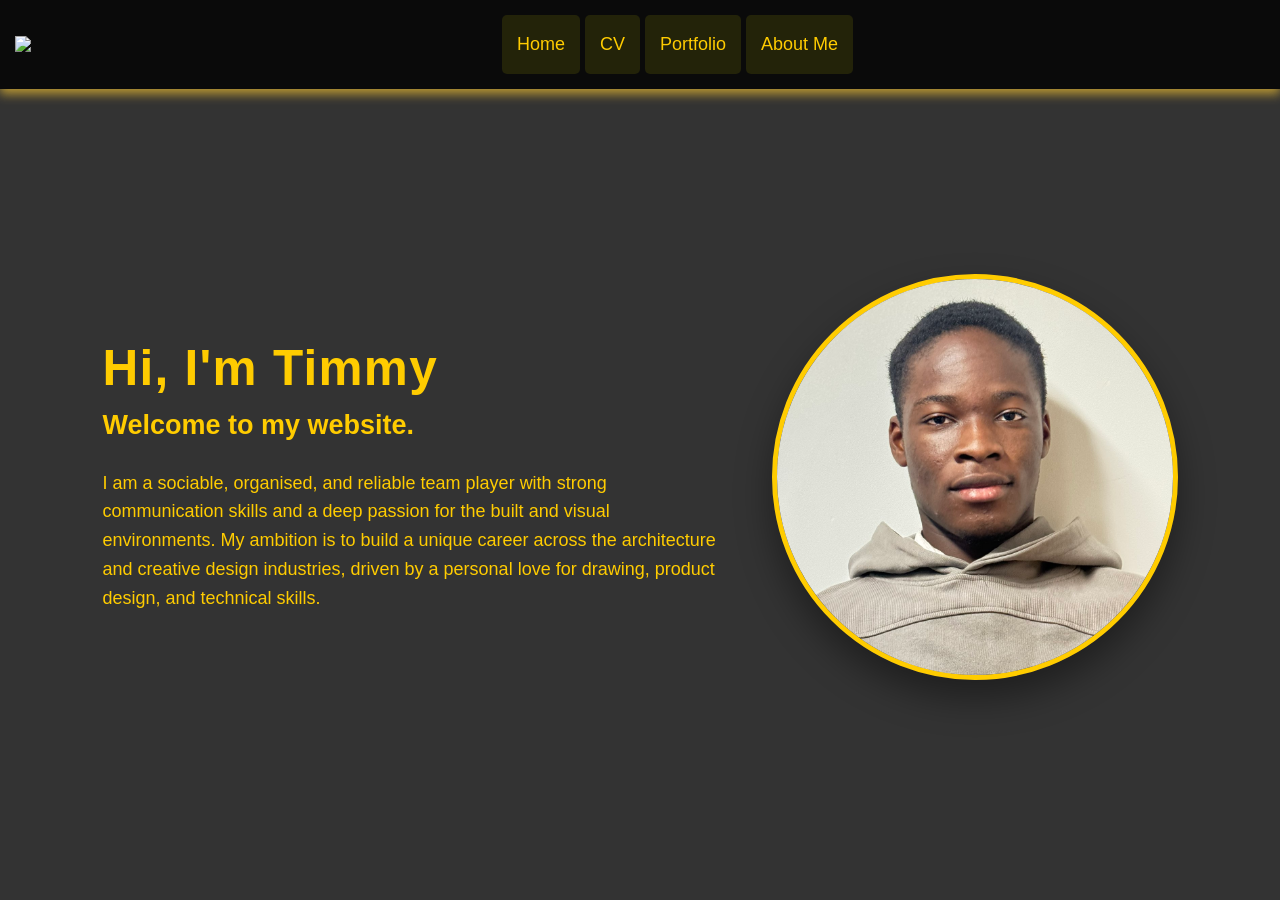
==== commit 526eea95: "Update profile picture source in index.html" ====
--- a/index.html
+++ b/index.html
@@ -39,7 +39,7 @@
         </div>
     </div>
 
-<img src="files/Prom Timmy.jpg" alt="Profile picture" class="profile-pic" />
+<img src="files/Website Profile Picture.jpg" alt="Profile picture" class="profile-pic" />
 
 </div>
 
--- a/stylesheets.css
+++ b/stylesheets.css
@@ -402,7 +402,7 @@
     }
 
     #Welcome #paragraph p {
-        text-align: center; 
+        text-align: justify; 
         font-size: 2vh;
         line-height: 1.5;
     }
